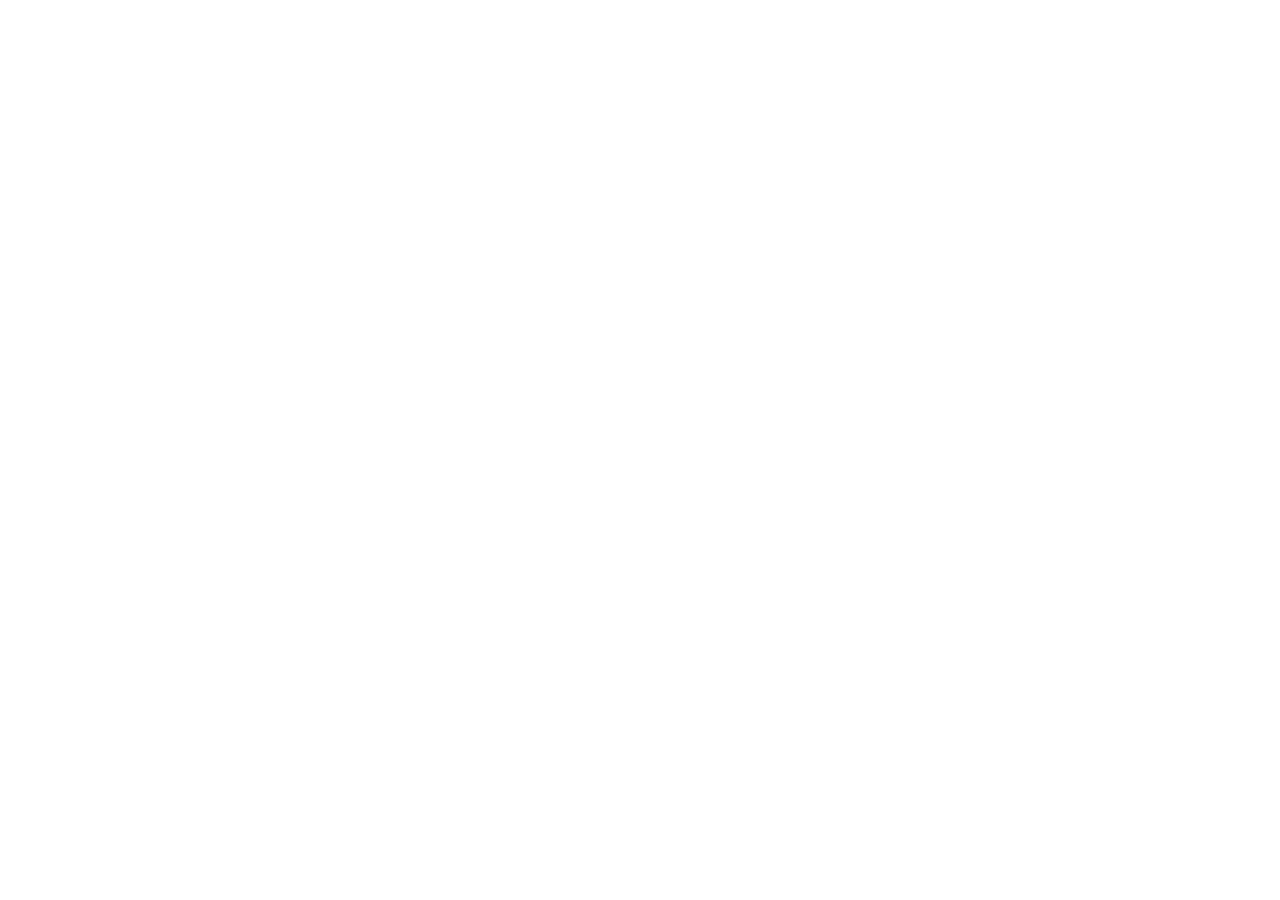
==== addPost.html @ 4d5206d2 "WAD26-GAB: Initial commit for homework 1" ====
<!DOCTYPE html>
<html lang="en">
<head>
    <meta charset="UTF-8">
    <meta name="viewport" content="width=device-width, initial-scale=1.0">
    <link href="./res/css/style.css" rel="stylesheet" title="defaultStyle">
    <title>WADBook - addPost</title>
</head>
<body>
    
</body>
</html>
---- res/css/style.css ----
* {
    margin: 0;
    padding: 0;
    box-sizing: border-box;
}

body {
    width: 100%;
}

header {
    width: 100%;
}

header nav {
    display: flex;
    flex-direction: row;
    justify-content: space-between;
    width: 100%;
    padding: 5px 10px;
    background-color: red;
}
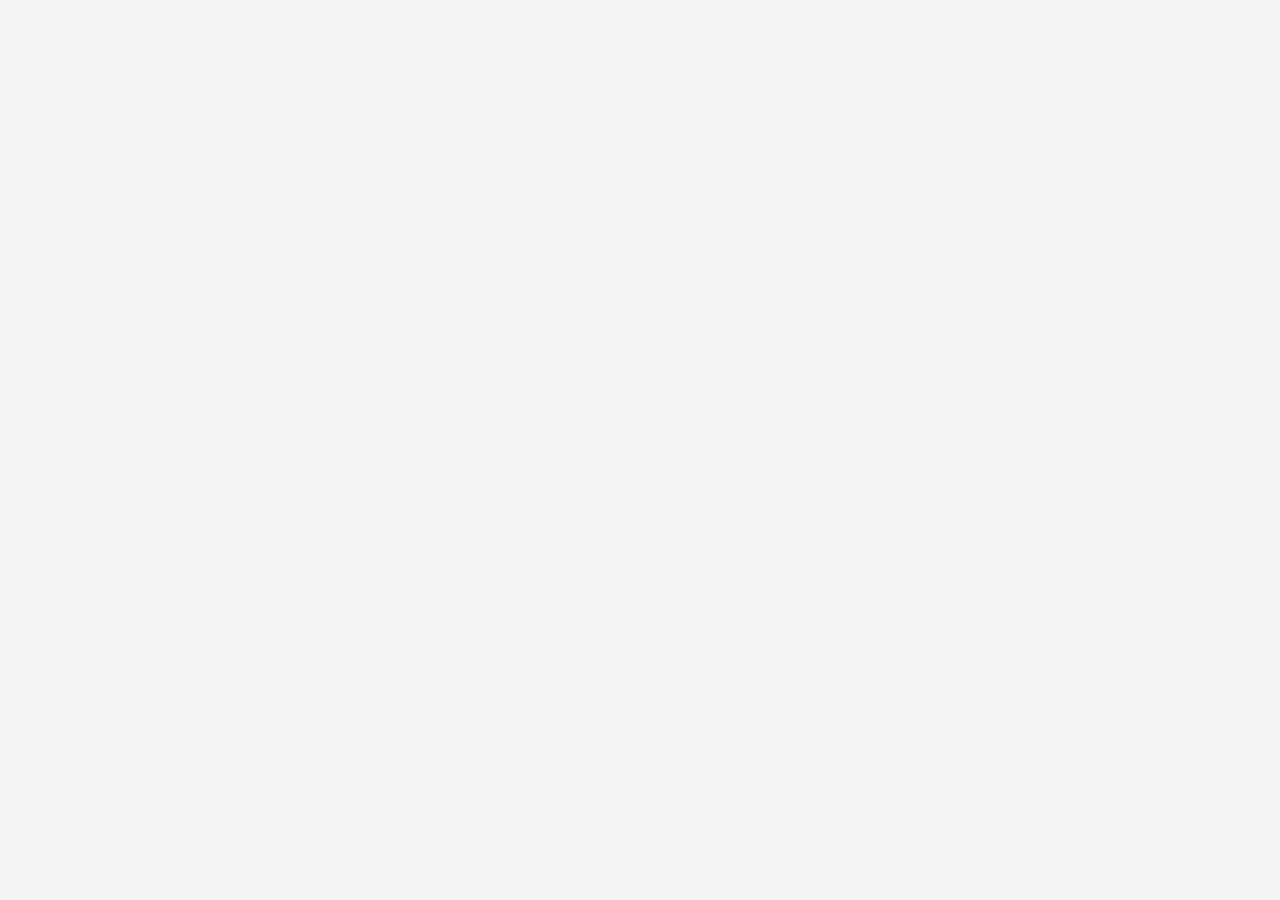
==== commit 1e1d9eb6: "GAB/index - files: split CSS logic into different files" ====
--- a/addPost.html
+++ b/addPost.html
@@ -3,7 +3,7 @@
 <head>
     <meta charset="UTF-8">
     <meta name="viewport" content="width=device-width, initial-scale=1.0">
-    <link href="./res/css/style.css" rel="stylesheet" title="defaultStyle">
+    <link href="./res/css/style.css" rel="stylesheet">
     <title>WADBook - addPost</title>
 </head>
 <body>
--- a/res/css/style.css
+++ b/res/css/style.css
@@ -1,22 +1,27 @@
+:root { /* Use these by calling var(--gray-500) for example */
+    --gray-100: #f3f4f6;
+    --gray-500: #6b7280;
+    --gray-700: #374151;
+    --gray-900: #111827;
+    --brand-200: #bae6fd;
+    --brand-300: #7dd3fc;
+    --brand-500: #0ea5e9;
+    --brand-600: #0284c7;
+    --brand-700: #0369a1;
+    --brand-900: #0c4a6e;
+    --accent-300: #fcd34d;
+    --accent-500: #f59e0b;
+    --accent-700: #b45309;
+}
+
 * {
     margin: 0;
     padding: 0;
     box-sizing: border-box;
+    color: var(--gray-900)
 }
 
 body {
     width: 100%;
-}
-
-header {
-    width: 100%;
-}
-
-header nav {
-    display: flex;
-    flex-direction: row;
-    justify-content: space-between;
-    width: 100%;
-    padding: 5px 10px;
-    background-color: red;
+    background-color: var(--gray-100);
 }
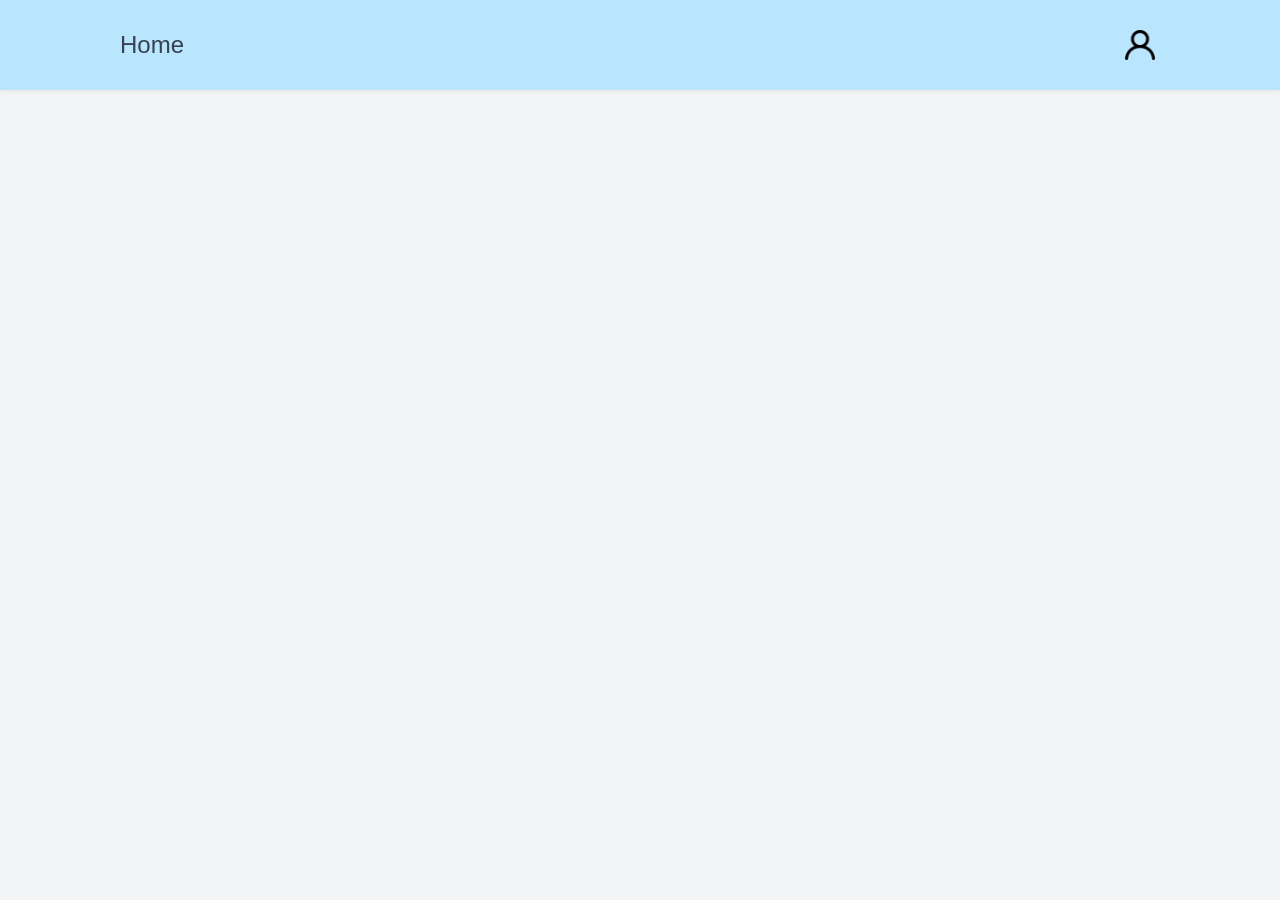
==== commit 7788534a: "login.html, login-card.css, header for addPost.html and a change to header.css, to highlight the bac" ====
--- a/addPost.html
+++ b/addPost.html
@@ -4,9 +4,23 @@
     <meta charset="UTF-8">
     <meta name="viewport" content="width=device-width, initial-scale=1.0">
     <link href="./res/css/style.css" rel="stylesheet">
+    <link href="./res/css/header.css" rel="stylesheet">
+    <link href="./res/css/article.css" rel="stylesheet">
+    <link href="./res/css/footer.css" rel="stylesheet">
     <title>WADBook - addPost</title>
 </head>
 <body>
-    
+    <header>
+        <nav>
+            <div class="header__links">
+                <a href="#">Home</a>
+            </div>
+
+
+            <a class="header__profile" href="./login.html">
+                <img src="./res/images/profile.png" alt="user profile">
+            </a>
+        </nav>
+    </header>
 </body>
 </html>
--- a/res/css/style.css
+++ b/res/css/style.css
@@ -1,5 +1,7 @@
 :root { /* Use these by calling var(--gray-500) for example */
+    --gray-050: #fafafa;
     --gray-100: #f3f4f6;
+    --gray-200: #e5e7eb;
     --gray-500: #6b7280;
     --gray-700: #374151;
     --gray-900: #111827;
@@ -9,16 +11,21 @@
     --brand-600: #0284c7;
     --brand-700: #0369a1;
     --brand-900: #0c4a6e;
+    --accent-100: #fef3c7;
     --accent-300: #fcd34d;
     --accent-500: #f59e0b;
     --accent-700: #b45309;
+    --shadow-sm: 0 1px 3px rgb(0 0 0 / 0.08);
+    --shadow-md: 0 4px 12px rgb(0 0 0 / 0.12);
+    --radius: 8px;
 }
 
 * {
     margin: 0;
     padding: 0;
     box-sizing: border-box;
-    color: var(--gray-900)
+    color: var(--gray-900);
+    font-family: Arial, Helvetica, sans-serif;
 }
 
 body {
--- a/res/css/header.css
+++ b/res/css/header.css
@@ -0,0 +1,87 @@
+header {
+    position:sticky;
+    top: 0;
+    display: flex;
+    flex-direction: column;
+    justify-content: center;
+    width: 100%;
+    height: 60px;
+    background-color: var(--brand-200);
+    box-shadow: var(--shadow-sm);
+    z-index: 5;
+}
+
+nav {
+    display: flex;
+    flex-direction: row;
+    justify-content: space-between;
+    align-items: center;
+    padding: 10px 15px;
+}
+
+header a { /* All anchor elements in header, no matter how deep they root */
+    font-size: 20px;
+    text-decoration: none;
+    padding: 3px 5px;
+    color: var(--gray-700);
+    transition: color 200ms ease-in-out;
+
+    &:hover, &:active {
+        color: var(--accent-700);
+        background-color: var(--accent-100);
+    }
+}
+
+header > nav > div ~ h1 {
+    display: none;
+}
+
+.header__profile {
+    height: 40px;
+    width: 40px;
+    padding: 10px;
+    border-radius: 100%;
+    transition: background-color 200ms ease-in-out;
+
+    &:hover {
+        background-color: var(--accent-100)
+    }
+}
+
+a > img { /* Only images directly in anchor elements */
+    display: flex;
+    align-self: center;
+    aspect-ratio: 1/1;
+    width: 100%;
+}
+
+@media only screen and (width >= 640px) {
+    header {
+        height: 90px;
+    }
+
+    header a {
+        font-size: 20px;
+    }
+
+    header > nav > div ~ h1 {
+        display: block;
+    }
+
+    .header__profile {
+        height: 50px;
+        width: 50px;
+    }
+}
+
+@media only screen and (width >= 1024px) {
+    nav {
+        max-width: 1080px;
+        width: 100%;
+        margin: 0 auto;
+    }
+
+    header a {
+        font-size: 24px;
+    }
+}
--- a/res/css/article.css
+++ b/res/css/article.css
@@ -0,0 +1,79 @@
+main {
+    display: flex;
+    flex-direction: column;
+    align-items: center;
+}
+
+main article {
+    background-color: var(--gray-050);
+    border: 1px solid var(--gray-200);
+    border-radius: var(--radius);
+    box-shadow: var(--shadow-sm);
+    margin-top: 20px;
+    display: flex;
+    flex-direction: column;
+    overflow: hidden;
+    width: 100%;
+    transition: box-shadow 200ms ease-in-out, transform 200ms ease-in-out;
+
+    &:hover {
+        box-shadow: var(--shadow-md);
+        transform: translateY(-1px);
+    }
+}
+
+main article > div {
+    display: flex;
+    flex-direction: row;
+    padding: 3px 5px;
+    width: 100%;
+    justify-content: space-between;
+    align-items: center;
+    border-bottom: 1px solid var(--gray-200);
+
+    & img {
+        align-self: center;
+        width: 20px;
+        aspect-ratio: 1/1;
+    }
+
+    & time {
+        color: var(--gray-500);
+        font-size: 14px;
+    }
+}
+
+main article p {
+    padding: 5px 10px;
+}
+
+main article p + img {
+    margin: 0 0 5px 5px;
+    width: 40px;
+    aspect-ratio: 1/1;
+    padding: 10px;
+    border-radius: 100%;
+    transition: background-color 200ms ease-in-out;
+    cursor: pointer;
+
+    &:hover {
+        background-color: var(--accent-100);
+    }
+}
+
+@media only screen and (width >= 640px) {
+    main article {
+        max-width: 640px;
+        margin-top: 30px;
+    }
+
+    main article > div {
+        padding: 10px;
+    }
+}
+
+@media only screen and (width >= 1024px) {
+    main article {
+        max-width: 800px;
+    }
+}
--- a/res/css/footer.css
+++ b/res/css/footer.css
@@ -0,0 +1,36 @@
+footer {
+    display: flex;
+    justify-content: center;
+    align-items: center;
+    margin-top: 30px;
+    height: 50px;
+    font-size: 16px;
+    background-color: var(--accent-100);
+    box-shadow: 0 -1px 4px rgb(0 0 0 / 0.06);
+
+    & address > a {
+        font-weight: 600;
+        color: var(--brand-900);
+        text-decoration: none;
+        font-style: normal;
+        transition: color 200ms ease-in-out;
+
+        &:hover {
+            color: var(--brand-500);
+        }
+    }
+}
+
+@media only screen and (width >= 640px) {
+    footer {
+        margin-top: 50px;
+        height: 75px;
+    }
+}
+
+@media only screen and (width >= 1024px) {
+    footer {
+        font-size: 18px;
+        height: 80px;
+    }
+}
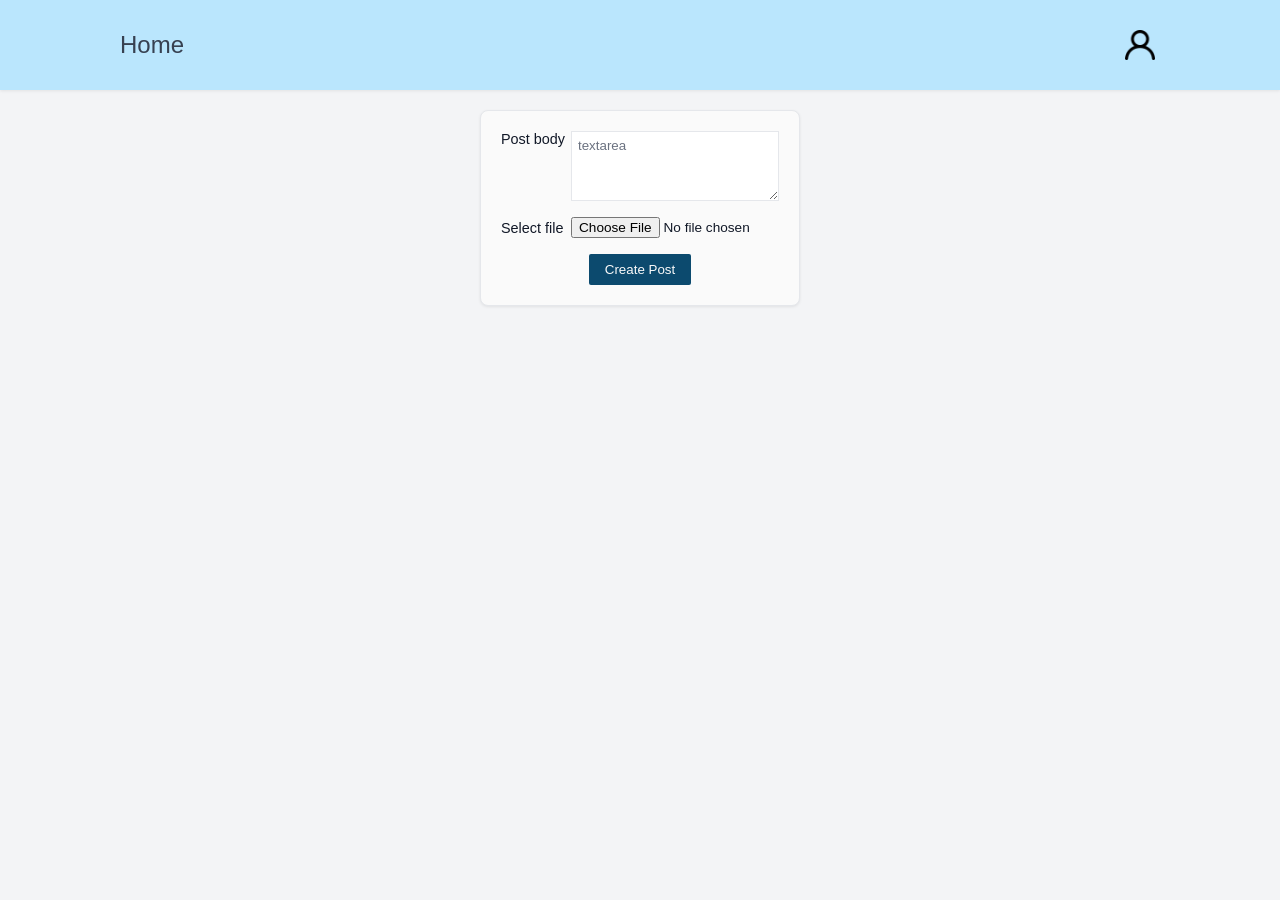
==== commit eecc028e: "complete addPost.html page and styling" ====
--- a/addPost.html
+++ b/addPost.html
@@ -1,26 +1,48 @@
-<!DOCTYPE html>
+<!doctype html>
 <html lang="en">
-<head>
-    <meta charset="UTF-8">
-    <meta name="viewport" content="width=device-width, initial-scale=1.0">
-    <link href="./res/css/style.css" rel="stylesheet">
-    <link href="./res/css/header.css" rel="stylesheet">
-    <link href="./res/css/article.css" rel="stylesheet">
-    <link href="./res/css/footer.css" rel="stylesheet">
+  <head>
+    <meta charset="UTF-8" />
+    <meta name="viewport" content="width=device-width, initial-scale=1.0" />
+    <link href="./res/css/style.css" rel="stylesheet" />
+    <link href="./res/css/header.css" rel="stylesheet" />
+    <link href="./res/css/article.css" rel="stylesheet" />
+    <link href="./res/css/footer.css" rel="stylesheet" />
+    <link href="./res/css/post-card.css" rel="stylesheet" />
     <title>WADBook - addPost</title>
-</head>
-<body>
+  </head>
+  <body>
     <header>
-        <nav>
-            <div class="header__links">
-                <a href="#">Home</a>
-            </div>
+      <nav>
+        <div class="header__links">
+          <a href="./index.html">Home</a>
+        </div>
 
+        <a class="header__profile" href="./login.html">
+          <img src="./res/images/profile.png" alt="user profile" />
+        </a>
+      </nav>
+    </header>
 
-            <a class="header__profile" href="./login.html">
-                <img src="./res/images/profile.png" alt="user profile">
-            </a>
-        </nav>
-    </header>
-</body>
-</html>+    <main class="main-container">
+      <div class="card">
+        <form action="./index.html" method="GET" class="post-form">
+          <fieldset class="form-group">
+            <label for="post-body">Post body</label>
+            <textarea
+              name="post-body"
+              id="post-body"
+              placeholder="textarea"
+            ></textarea>
+          </fieldset>
+
+          <fieldset class="form-group">
+            <label for="post-file">Select file</label>
+            <input type="file" name="post-file" id="post-file" />
+          </fieldset>
+
+          <button type="submit">Create Post</button>
+        </form>
+      </div>
+    </main>
+  </body>
+</html>
--- a/res/css/header.css
+++ b/res/css/header.css
@@ -19,17 +19,29 @@
     padding: 10px 15px;
 }
 
+.header__links {
+    display: flex;
+    align-items: center;
+}
+
 header a { /* All anchor elements in header, no matter how deep they root */
+    position: relative;
     font-size: 20px;
     text-decoration: none;
     padding: 3px 5px;
+    border-radius: var(--radius);
+    transition: color 200ms ease-in-out, background-color 200ms ease-in-out;
     color: var(--gray-700);
-    transition: color 200ms ease-in-out;
 
     &:hover, &:active {
         color: var(--accent-700);
         background-color: var(--accent-100);
     }
+}
+
+.header__spacer {
+    font-size: 26px;
+    cursor: default;
 }
 
 header > nav > div ~ h1 {
--- a/res/css/post-card.css
+++ b/res/css/post-card.css
@@ -0,0 +1,72 @@
+.card {
+  width: 100%;
+  max-width: 320px;
+  padding: 20px;
+  background-color: var(--gray-050);
+  border: 1px solid var(--gray-200);
+  border-radius: var(--radius);
+  box-shadow: var(--shadow-sm);
+  margin-top: 20px;
+  display: flex;
+  flex-direction: column;
+}
+
+.post-form {
+  display: flex;
+  flex-direction: column;
+  align-items: center;
+  width: 100%;
+}
+
+.post-form .form-group {
+  display: flex;
+  align-items: flex-start;
+  justify-content: space-between;
+  width: 100%;
+  border: none;
+  padding: 0;
+  margin: 0;
+}
+
+.form-group + .form-group {
+  margin-top: 16px;
+  align-items: center;
+}
+
+.post-form label {
+  width: 70px;
+  text-align: left;
+  font-size: 0.9rem;
+}
+
+.post-form textarea {
+  flex: 1;
+  height: 70px;
+  padding: 6px;
+  border: 1px solid var(--gray-200);
+  resize: vertical;
+}
+
+.post-form textarea::placeholder {
+  color: var(--gray-500);
+}
+
+.post-form input[type="file"] {
+  flex: 1;
+  width: 0;
+  font-size: 0.85rem;
+}
+
+.post-form button {
+  background-color: var(--brand-900);
+  color: var(--gray-050);
+  border: none;
+  padding: 8px 16px;
+  cursor: pointer;
+  margin-top: 16px;
+  border-radius: 2px;
+}
+
+.post-form button:hover {
+  opacity: 0.9;
+}
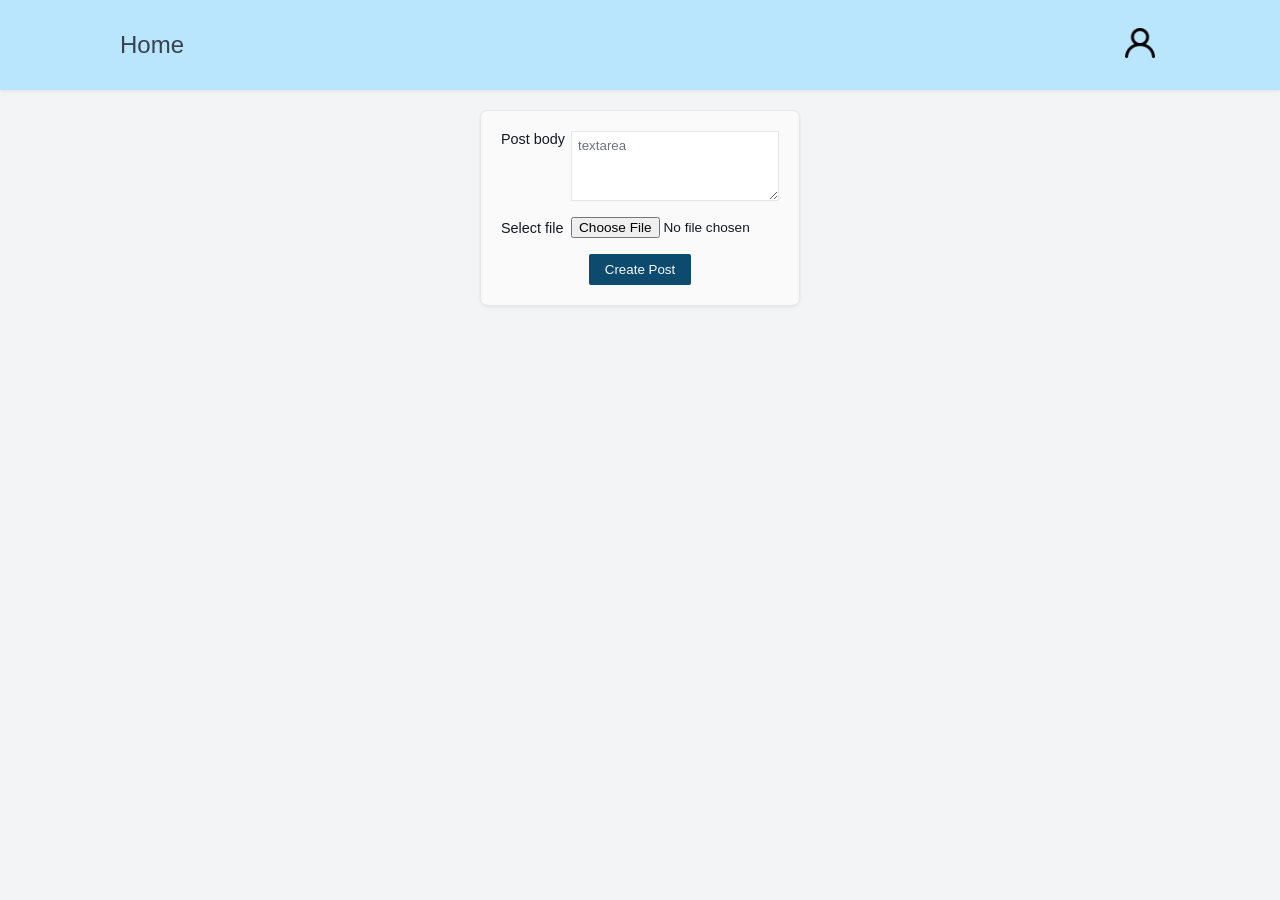
==== commit 9d4eb51a: "Dropdown menu for user and Username field in login page" ====
--- a/addPost.html
+++ b/addPost.html
@@ -17,9 +17,17 @@
           <a href="./index.html">Home</a>
         </div>
 
-        <a class="header__profile" href="./login.html">
-          <img src="./res/images/profile.png" alt="user profile" />
-        </a>
+            <div class="profile-container">
+                <a class="header__profile" id="profile-icon" href="./login.html">
+                    <img src="./res/images/profile.png" alt="user profile">
+                </a>
+                <!-- Dropdown menu (initially hidden via CSS) -->
+                <div id="profile-dropdown" class="dropdown-menu" style="display: none;">
+                    <b><p id="dropdown-name">Name</p></b>
+                    <p id="dropdown-email">email@ut.ee</p>
+                    <a href="#" id="logout-btn">Logout</a>
+                </div>
+            </div>
       </nav>
     </header>
 
@@ -44,5 +52,6 @@
         </form>
       </div>
     </main>
+    <script src="./src/js/header.js"></script>
   </body>
 </html>
--- a/res/css/header.css
+++ b/res/css/header.css
@@ -9,6 +9,36 @@
     background-color: var(--brand-200);
     box-shadow: var(--shadow-sm);
     z-index: 5;
+}
+
+.profile-container {
+    position: relative;
+    display: inline-block;
+}
+
+.dropdown-menu {
+    position: absolute;
+    right: 0;
+    top: 100%;
+    background-color: var(--gray-100);
+    border-radius: 4px;
+    padding: 10px;
+    box-shadow: 0px 4px 6px var(--gray-500);
+    width: 160px;
+    z-index: 100;
+}
+
+.dropdown-menu p, 
+.dropdown-menu a {
+    margin: 5px 0;
+    font-size: 14px;
+    color: var(--brand-900);
+    text-decoration: none;
+    display: block;
+}
+
+.dropdown-menu a:hover {
+    text-decoration: underline;
 }
 
 nav {
@@ -54,13 +84,15 @@
     padding: 10px;
     border-radius: 100%;
     transition: background-color 200ms ease-in-out;
+    position: relative;
+    display: inline-block; /* Fixes inline sizing inside the wrapper div */
 
     &:hover {
         background-color: var(--accent-100)
     }
 }
 
-a > img { /* Only images directly in anchor elements */
+.header__profile img { 
     display: flex;
     align-self: center;
     aspect-ratio: 1/1;
@@ -70,10 +102,6 @@
 @media only screen and (width >= 640px) {
     header {
         height: 90px;
-    }
-
-    header a {
-        font-size: 20px;
     }
 
     header > nav > div ~ h1 {
--- a/res/css/post-card.css
+++ b/res/css/post-card.css
@@ -31,6 +31,7 @@
 .form-group + .form-group {
   margin-top: 16px;
   align-items: center;
+  min-width: 0;
 }
 
 .post-form label {
